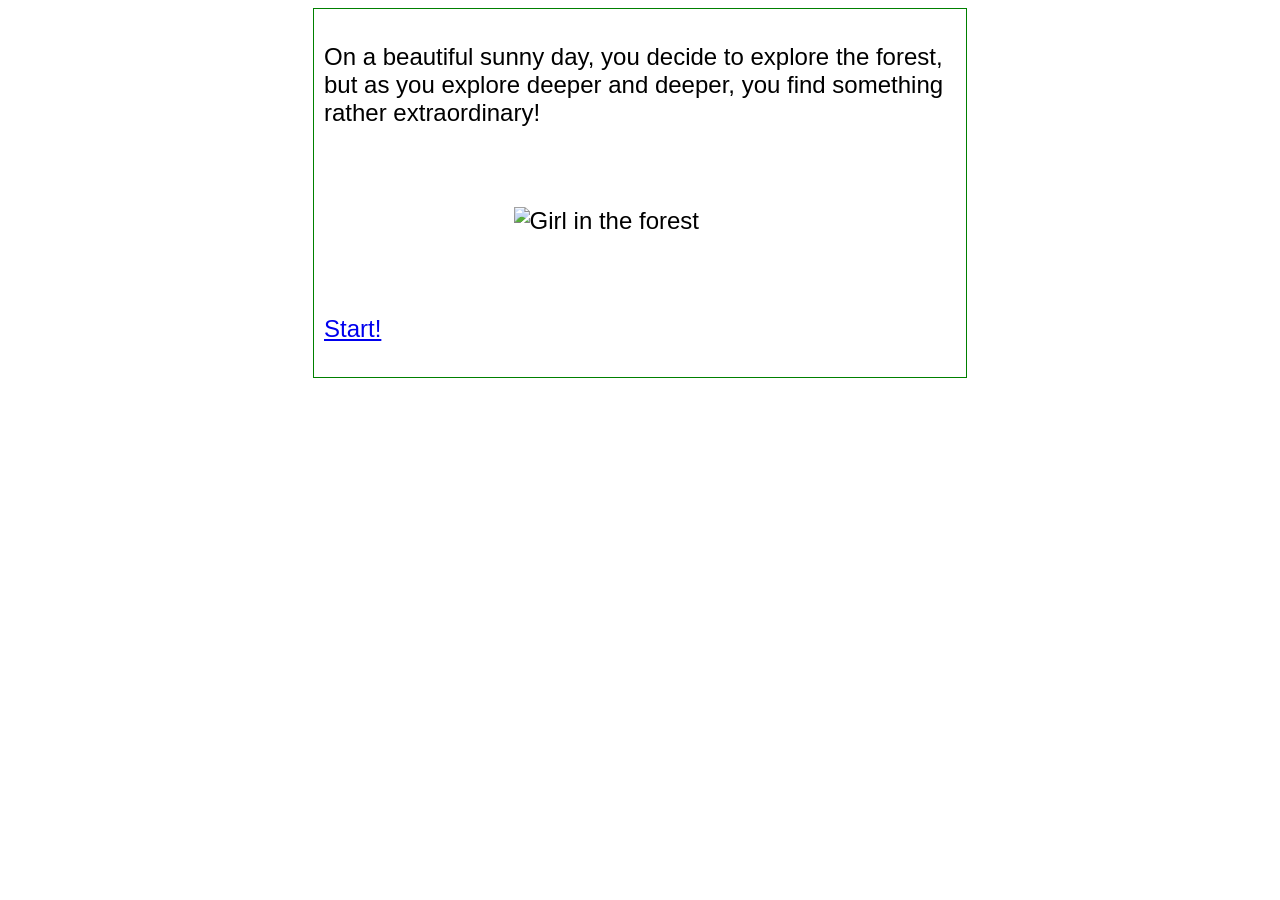
==== lizbeth/index.html @ 6ea0885c "Add initial HTML structure for forest story" ====
<!doctype html>
<html lang="en" dir="ltr">

<head>
  <meta charset="utf-8">
  <title>A day in the forest...</title>
  <style>
    #main {
      margin: auto;
      width: 50%;
      border: 1px solid green;
      padding: 10px;
      font-family: helvetica, sans-serif;
      font-size: 1.5em;
    }
    img {
      display: block;
      margin-left: auto;
      margin-right: auto;
      width: 40%;
    }
  </style>
</head>

<body>

  <div id="main">
    <p>
    On a beautiful sunny day, you decide to explore the forest, but as you explore deeper and deeper, you find something rather extraordinary!
  </p>

  <br /><br />

  <img src="girlforest.jpg" alt="Girl in the forest" width="600">

  <br /><br />

  <p><a href="basescenario.html">Start!</a></p>
  </div>

</body>
</html>
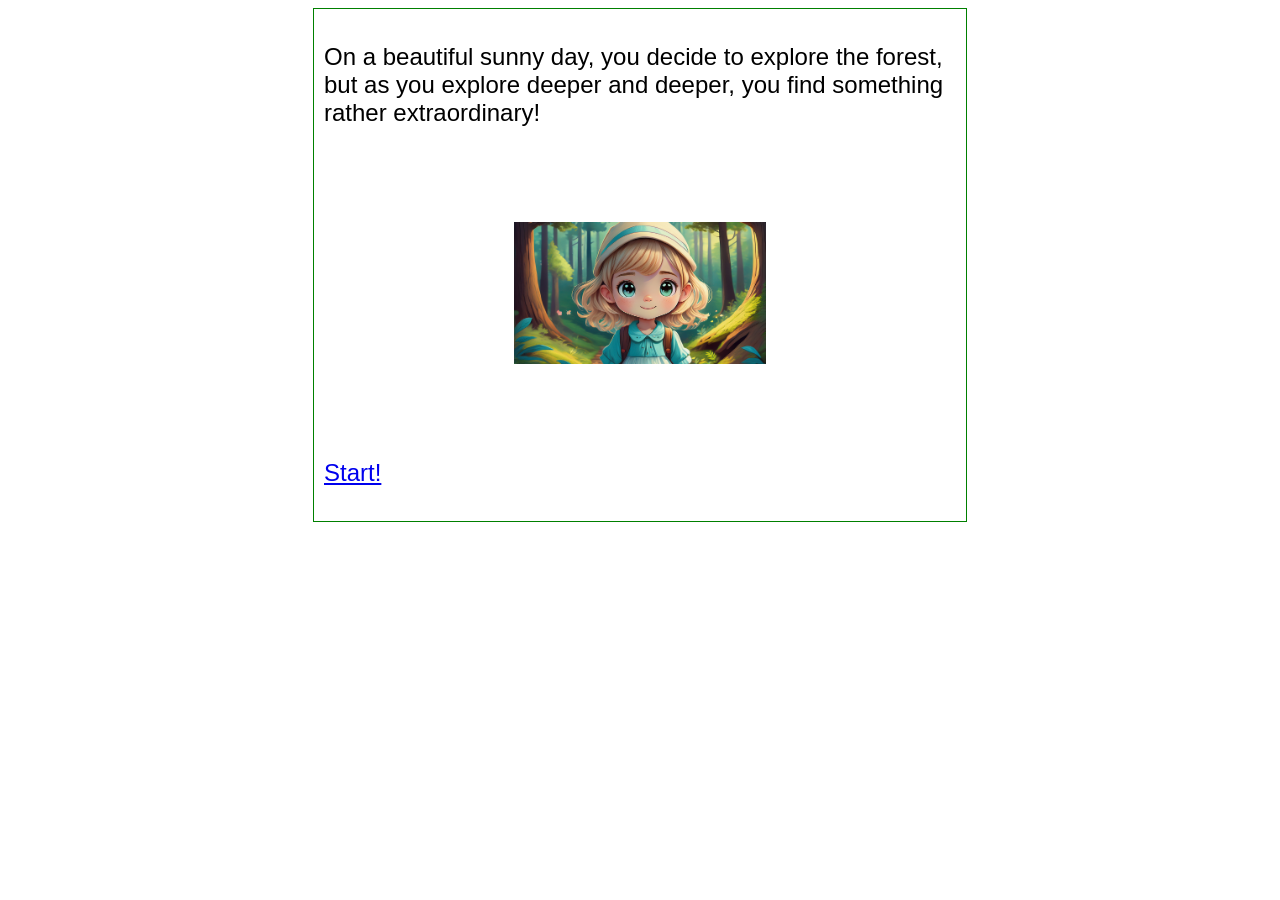
==== commit 0b3bf0f6: "Enhance styling and update image attributes Added padding to the main container and removed width at" ====
--- a/lizbeth/index.html
+++ b/lizbeth/index.html
@@ -18,6 +18,7 @@
       margin-left: auto;
       margin-right: auto;
       width: 40%;
+      padding: 15px;
     }
   </style>
 </head>
@@ -31,7 +32,7 @@
 
   <br /><br />
 
-  <img src="girlforest.jpg" alt="Girl in the forest" width="600">
+  <img src="girlforest.jpg" alt="Girl in the forest">
 
   <br /><br />
 
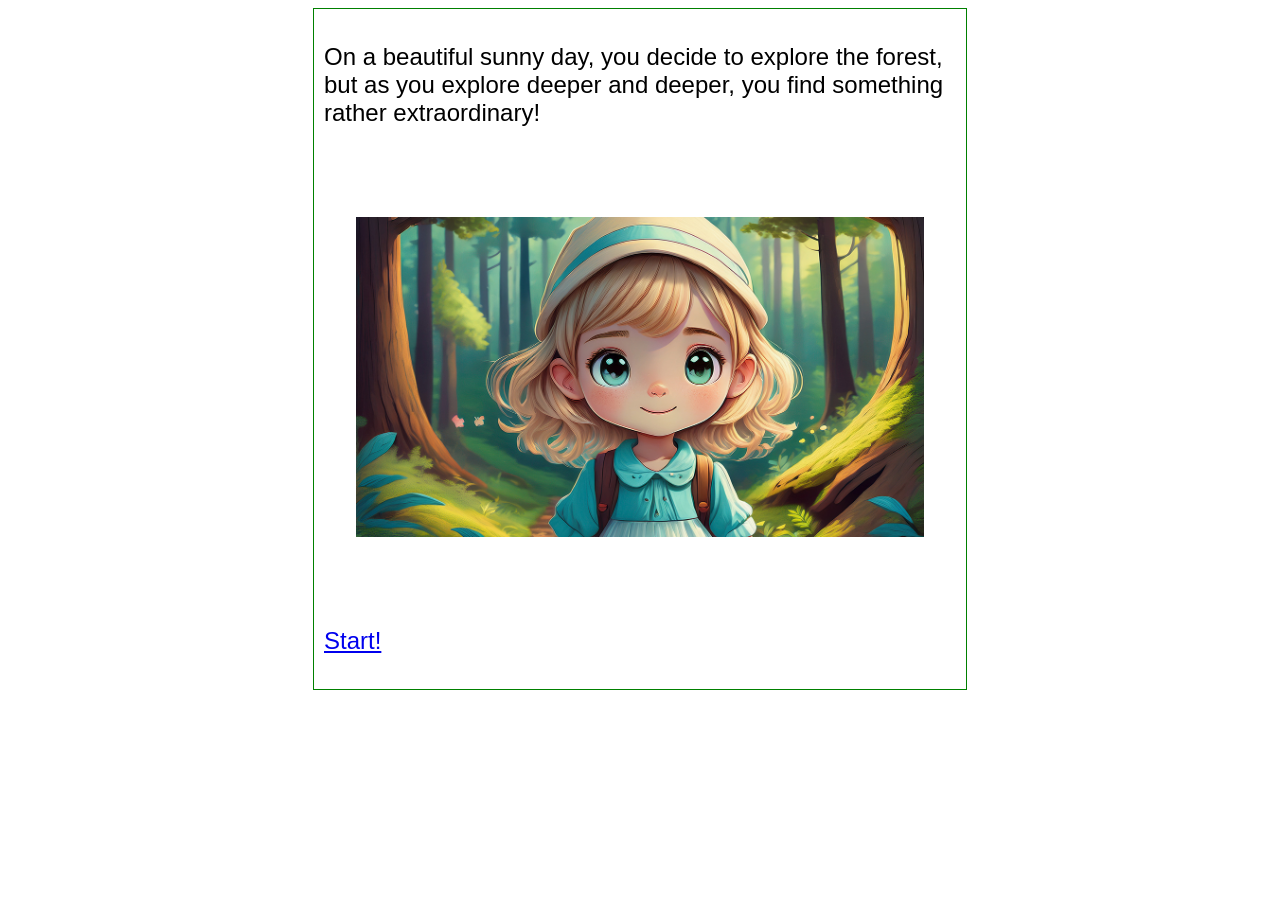
==== commit 1a9a63db: "Adjust image styling in index.html" ====
--- a/lizbeth/index.html
+++ b/lizbeth/index.html
@@ -17,8 +17,8 @@
       display: block;
       margin-left: auto;
       margin-right: auto;
-      width: 40%;
-      padding: 15px;
+      width: 90%;
+      padding: 10px;
     }
   </style>
 </head>
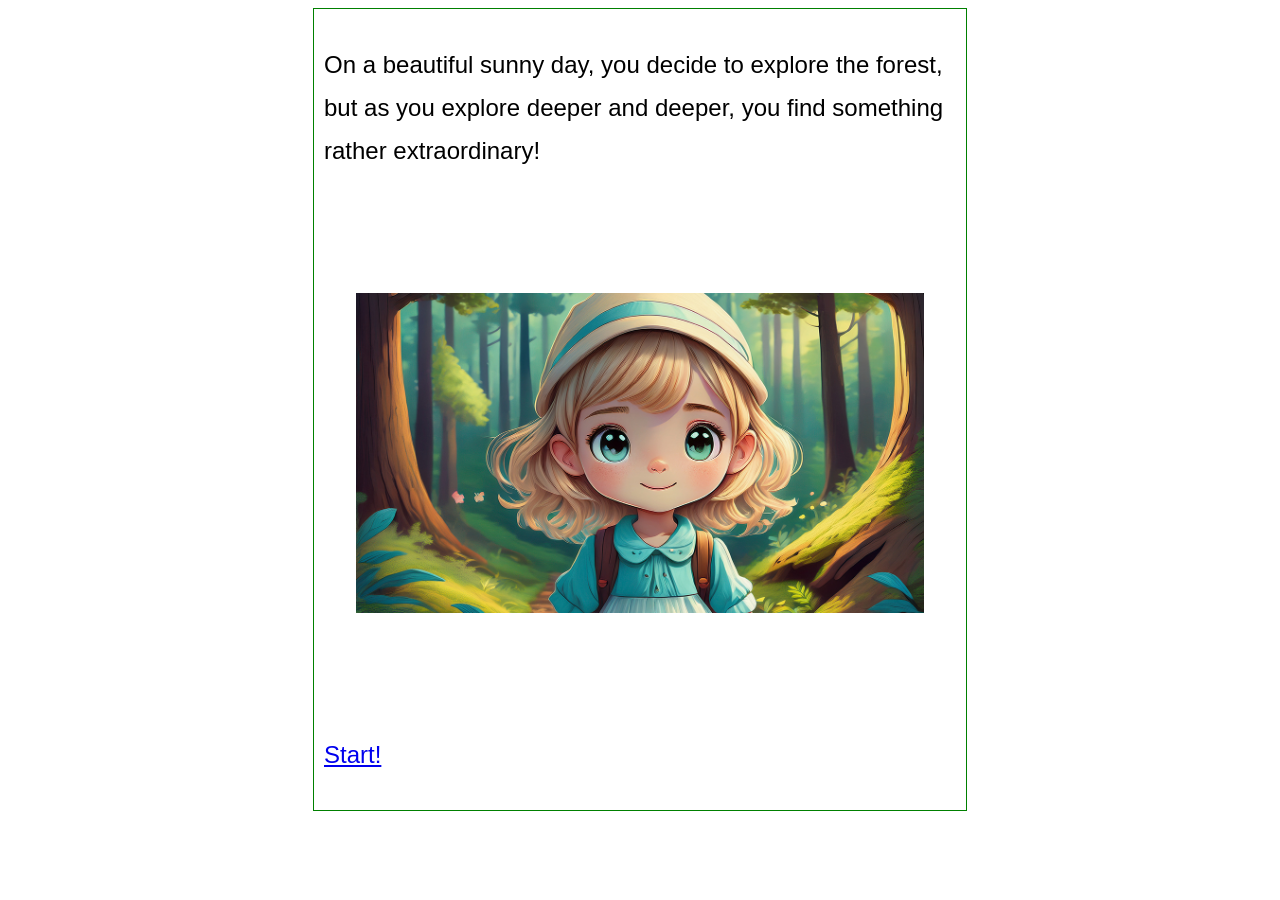
==== commit f354a448: "Update index.html" ====
--- a/lizbeth/index.html
+++ b/lizbeth/index.html
@@ -12,6 +12,7 @@
       padding: 10px;
       font-family: helvetica, sans-serif;
       font-size: 1.5em;
+      line-height: 1.8em;
     }
     img {
       display: block;
